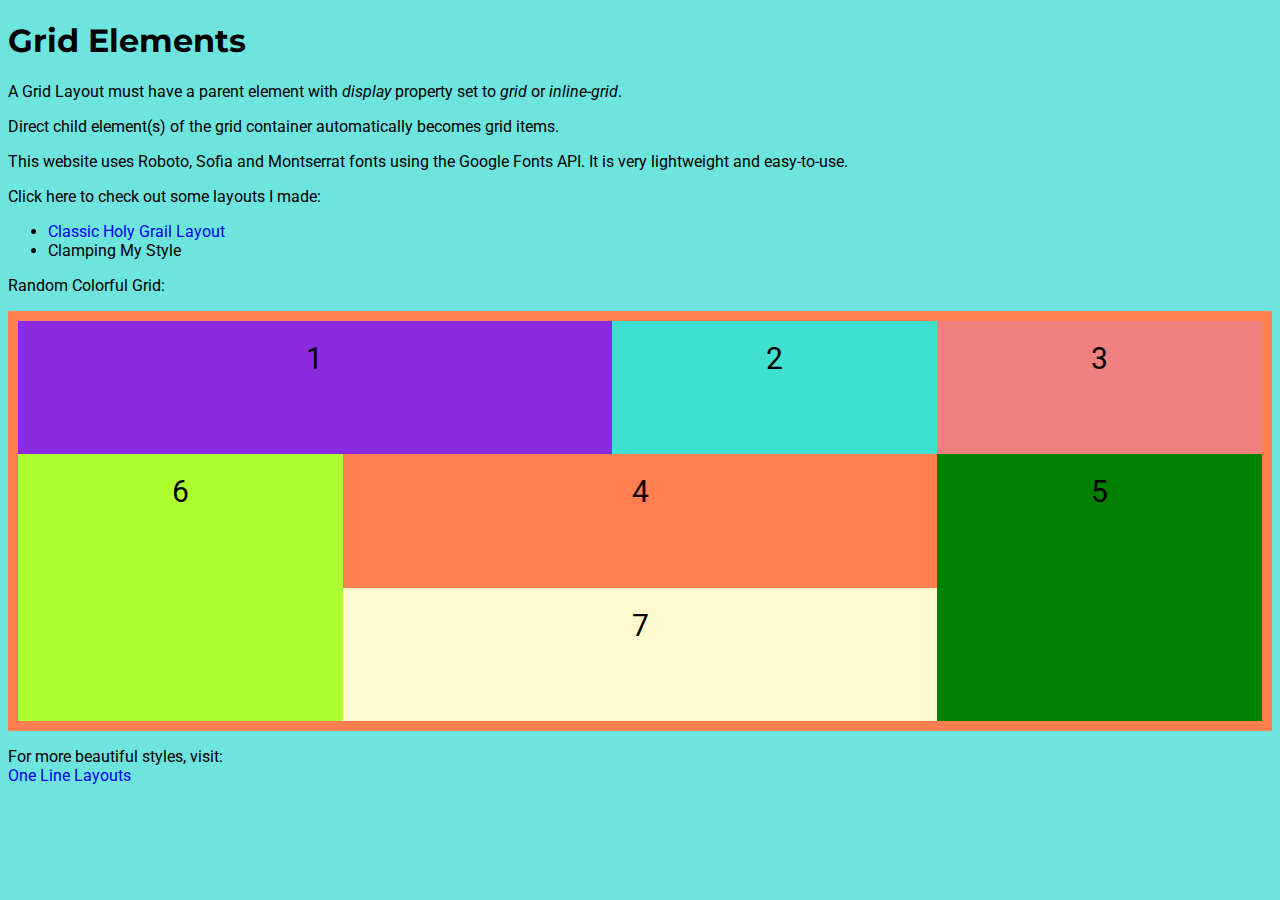
==== pages/index.html @ 85ec2cb9 "corrected issues with linking" ====
<!DOCTYPE html>
<html lang="en">

<head>
  <title>CSS Grids</title>
  <link rel="stylesheet" href="../css/style.css">
  <link rel="stylesheet" href="../css/style_index.css" />
  <link rel="stylesheet" href="https://fonts.googleapis.com/css?family=Montserrat">
  <link rel="stylesheet" href="https://fonts.googleapis.com/css?family=Roboto">
</head>

<body>
  <h1>Grid Elements</h1>
  <p>
    A Grid Layout must have a parent element with <em>display</em> property
    set to <em>grid</em> or <em>inline-grid</em>.
  </p>

  <p>
    Direct child element(s) of the grid container automatically becomes grid
    items.
  </p>

  <p>
    This website uses Roboto, Sofia and Montserrat fonts using the Google
    Fonts API. It is very lightweight and easy-to-use.
  </p>

  <p>
    Click here to check out some layouts I made:
    <br />
    <ul>
      <li><a href="layout1.html">Classic Holy Grail Layout</a></li>
      <li>Clamping My Style</li>
    </ul>
  </p>

  <p>Random Colorful Grid:
    <div class="grid-container">
      <div class="grid-item1">1</div>
      <div class="grid-item2">2</div>
      <div class="grid-item3">3</div>
      <div class="grid-item4">4</div>
      <div class="grid-item5">5</div>
      <div class="grid-item6">6</div>
      <div class="grid-item7">7</div>
    </div>
  </p>
  
  <p>
    For more beautiful styles, visit:
    <br>
    <a href="https://1linelayouts.glitch.me/">One Line Layouts</a>
  </p>
</body>

</html>
---- css/style.css ----
body {
  background-color: rgb(109, 228, 222);
  font-family: "Roboto", Helvetica, Arial, sans-serif;
}

h1 {
  font-family: "Montserrat", sans-serif;
}
---- css/style_index.css ----
.grid-container {
  align-content: normal;
  background-color: coral;
  display: grid;
  grid-template-columns: repeat(4, auto);
  height: 400px;
  justify-content: normal;
  padding: 10px;
}

.grid-container div {
  /* background-color: rgba(255, 255, 255, 0.8); */
  /* border: 1px solid rgba(0, 0, 0, 0.8); */
  padding: 20px;
  font-size: 30px;
  text-align: center;
}

a {
  text-decoration: none;
}

a:hover {
  text-decoration: underline;
  color: green;
}

.grid-item1 {
  grid-column-start: 1;
  grid-column-end: 3;
  background-color: blueviolet;
}

.grid-item2 {
  background-color: turquoise;
}

.grid-item3 {
  background: lightcoral;
}

.grid-item4 {
  grid-column-start: 2;
  grid-column-end: 4;
  background-color: coral;
}

.grid-item5 {
  grid-area: 4 / 5 / 2 / 4;
  background-color: green;
}

.grid-item6 {
  grid-row: 2 / 4;
  background: greenyellow;
}

.grid-item7 {
  grid-column: 2 / span 2;
  background: lemonchiffon;
}
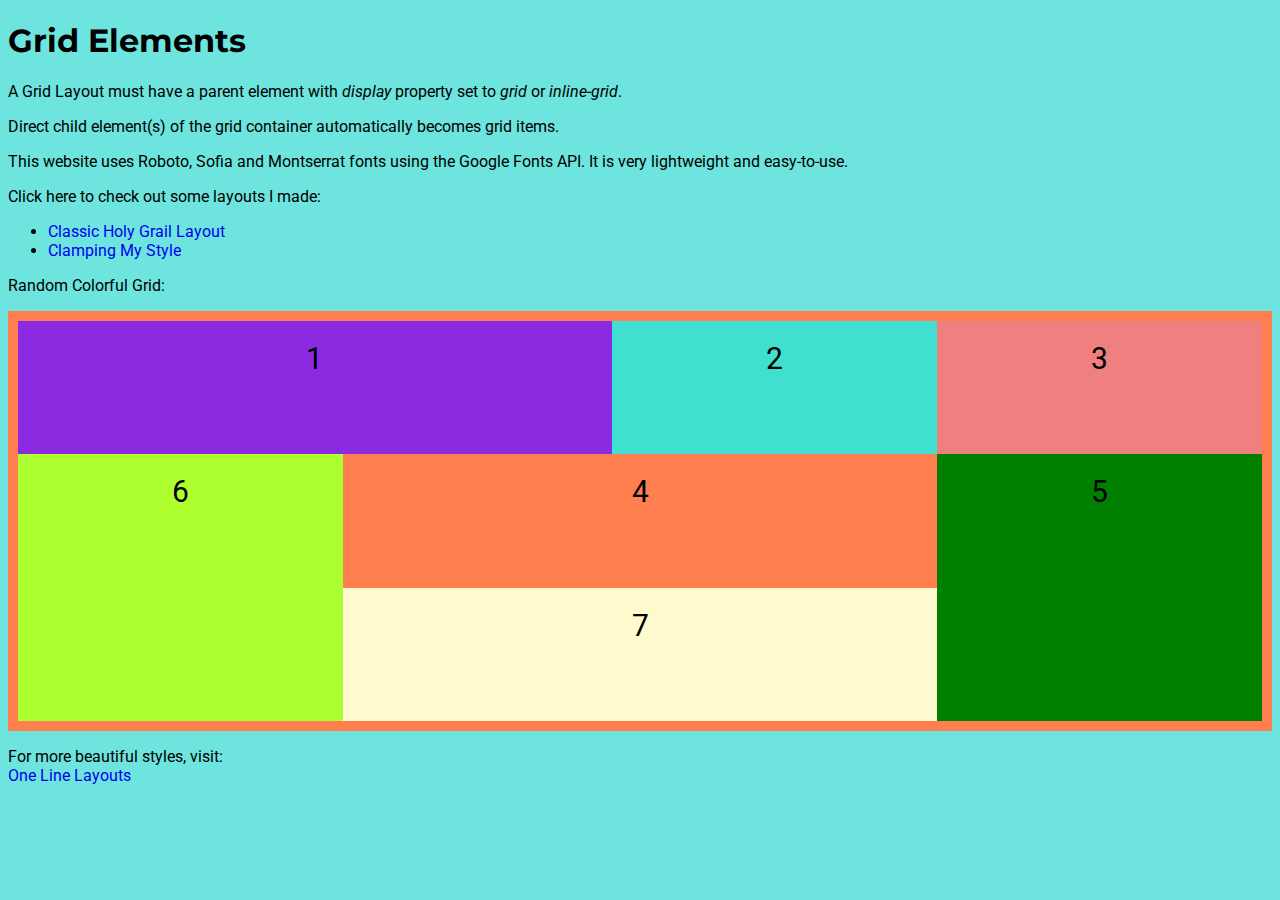
==== commit 288aa556: "Added second layout" ====
--- a/pages/index.html
+++ b/pages/index.html
@@ -31,7 +31,7 @@
     <br />
     <ul>
       <li><a href="layout1.html">Classic Holy Grail Layout</a></li>
-      <li>Clamping My Style</li>
+      <li><a href="layout2.html">Clamping My Style</a></li>
     </ul>
   </p>
 
--- a/css/style.css
+++ b/css/style.css
@@ -6,3 +6,42 @@
 h1 {
   font-family: "Montserrat", sans-serif;
 }
+
+a {
+  text-decoration: none;
+}
+
+a:hover {
+  text-decoration: underline;
+  color: green;
+}
+
+.green {
+  background-color: lightgreen;
+  border: 1px dashed green;
+}
+
+.pink {
+  background-color: lightpink;
+  border: 1px dashed rgb(211, 128, 141);
+}
+
+.blue {
+  background: skyblue;
+  border: 1px dashed rgb(53, 130, 160);
+}
+
+.white {
+  background-color: antiquewhite;
+  border: 1px dashed gray;
+}
+
+.purple {
+  background-color: rgb(173, 111, 173);
+  border: 1px dashed purple;
+}
+
+.yellow {
+  background-color: rgb(250, 230, 118);
+  border: 1px dashed darkgoldenrod
+}--- a/css/style_index.css
+++ b/css/style_index.css
@@ -14,15 +14,6 @@
   padding: 20px;
   font-size: 30px;
   text-align: center;
-}
-
-a {
-  text-decoration: none;
-}
-
-a:hover {
-  text-decoration: underline;
-  color: green;
 }
 
 .grid-item1 {
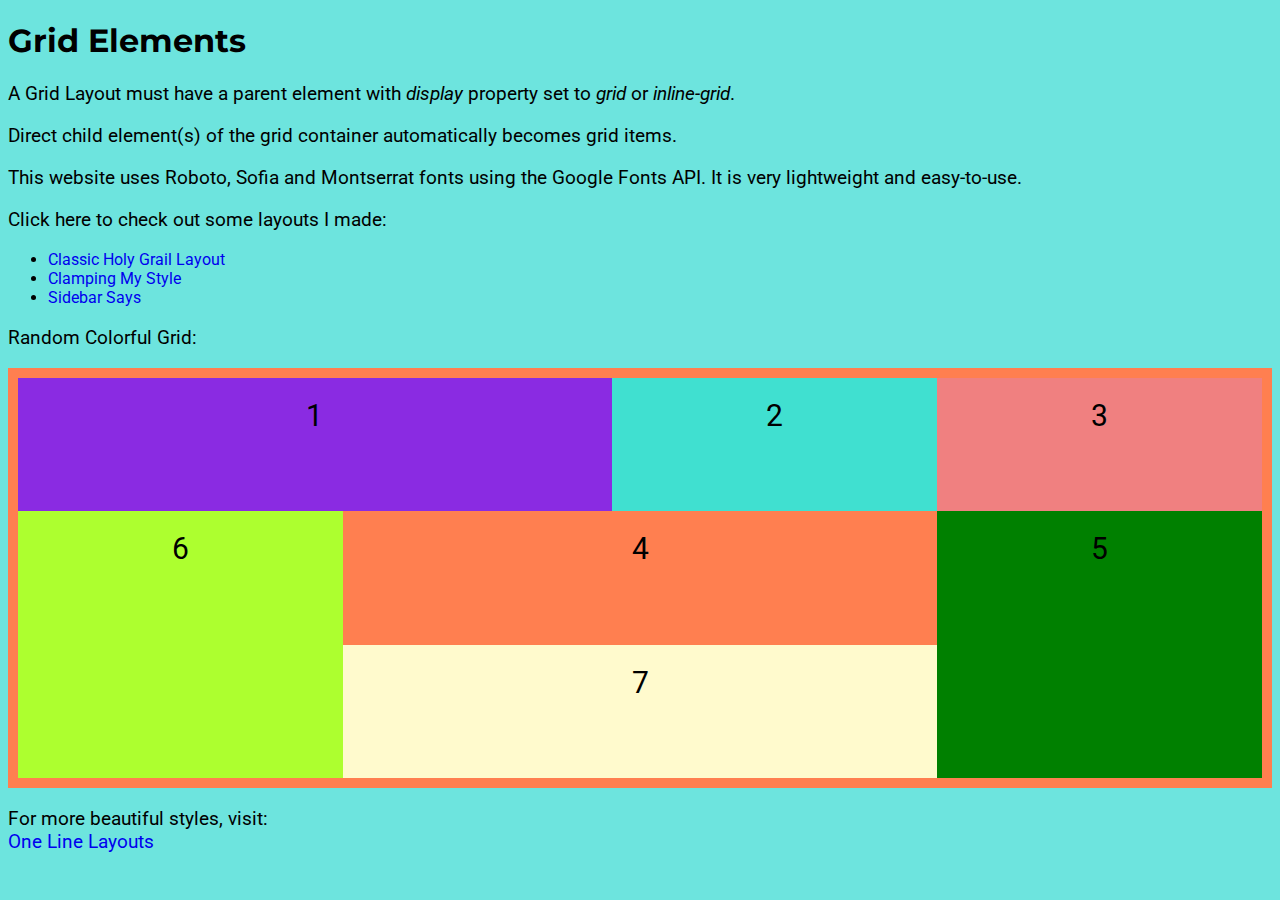
==== commit 9a98074e: "DRYing up code" ====
--- a/pages/index.html
+++ b/pages/index.html
@@ -32,6 +32,7 @@
     <ul>
       <li><a href="layout1.html">Classic Holy Grail Layout</a></li>
       <li><a href="layout2.html">Clamping My Style</a></li>
+      <li><a href="layout3.html">Sidebar Says</a></li>
     </ul>
   </p>
 
--- a/css/style.css
+++ b/css/style.css
@@ -5,6 +5,11 @@
 
 h1 {
   font-family: "Montserrat", sans-serif;
+}
+
+p {
+  font-family: "Sofia", "Roboto", Arial, Helvetica, sans-serif;
+  font-size: 19px;
 }
 
 a {
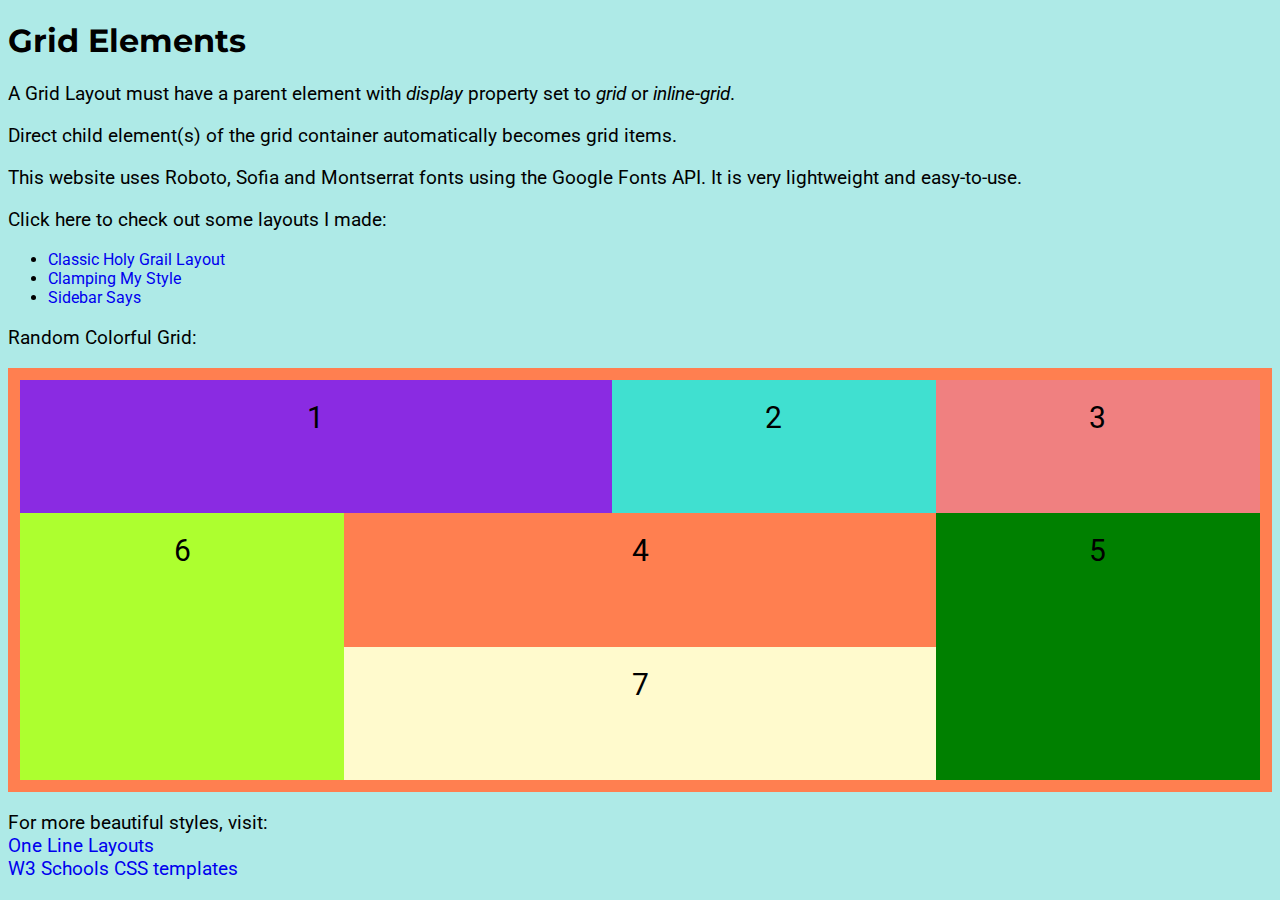
==== commit b0485a05: "Added Scrollbar" ====
--- a/pages/index.html
+++ b/pages/index.html
@@ -52,6 +52,8 @@
     For more beautiful styles, visit:
     <br>
     <a href="https://1linelayouts.glitch.me/">One Line Layouts</a>
+    <br>
+    <a href="https://www.w3schools.com/css/css_templates.asp">W3 Schools CSS templates</a>
   </p>
 </body>
 
--- a/css/style.css
+++ b/css/style.css
@@ -1,5 +1,5 @@
 body {
-  background-color: rgb(109, 228, 222);
+  background-color: hsl(177, 58%, 80%);
   font-family: "Roboto", Helvetica, Arial, sans-serif;
 }
 
@@ -10,6 +10,10 @@
 p {
   font-family: "Sofia", "Roboto", Arial, Helvetica, sans-serif;
   font-size: 19px;
+}
+
+.sans-serif {
+  font-family: "Roboto", Helvetica, Arial;
 }
 
 a {
@@ -42,11 +46,29 @@
 }
 
 .purple {
-  background-color: rgb(173, 111, 173);
+  background-color: rgb(214, 122, 214);
   border: 1px dashed purple;
 }
 
 .yellow {
   background-color: rgb(250, 230, 118);
-  border: 1px dashed darkgoldenrod
-}+  border: 1px dashed darkgoldenrod;
+}
+
+.violet {
+  background-color: hsl(281, 23%, 61%);
+  border: 1px dashed darkviolet;
+}
+
+::-webkit-scrollbar {
+  width: 12px;
+}
+
+::-webkit-scrollbar-thumb {
+  background: linear-gradient(transparent, hsl(295, 83%, 45%), transparent);
+  border-radius: 6px;
+}
+
+::-webkit-scrollbar-thumb:hover {
+  background-color: hsl(271, 61%, 45%);
+}
--- a/css/style_index.css
+++ b/css/style_index.css
@@ -5,7 +5,7 @@
   grid-template-columns: repeat(4, auto);
   height: 400px;
   justify-content: normal;
-  padding: 10px;
+  padding: 12px;
 }
 
 .grid-container div {
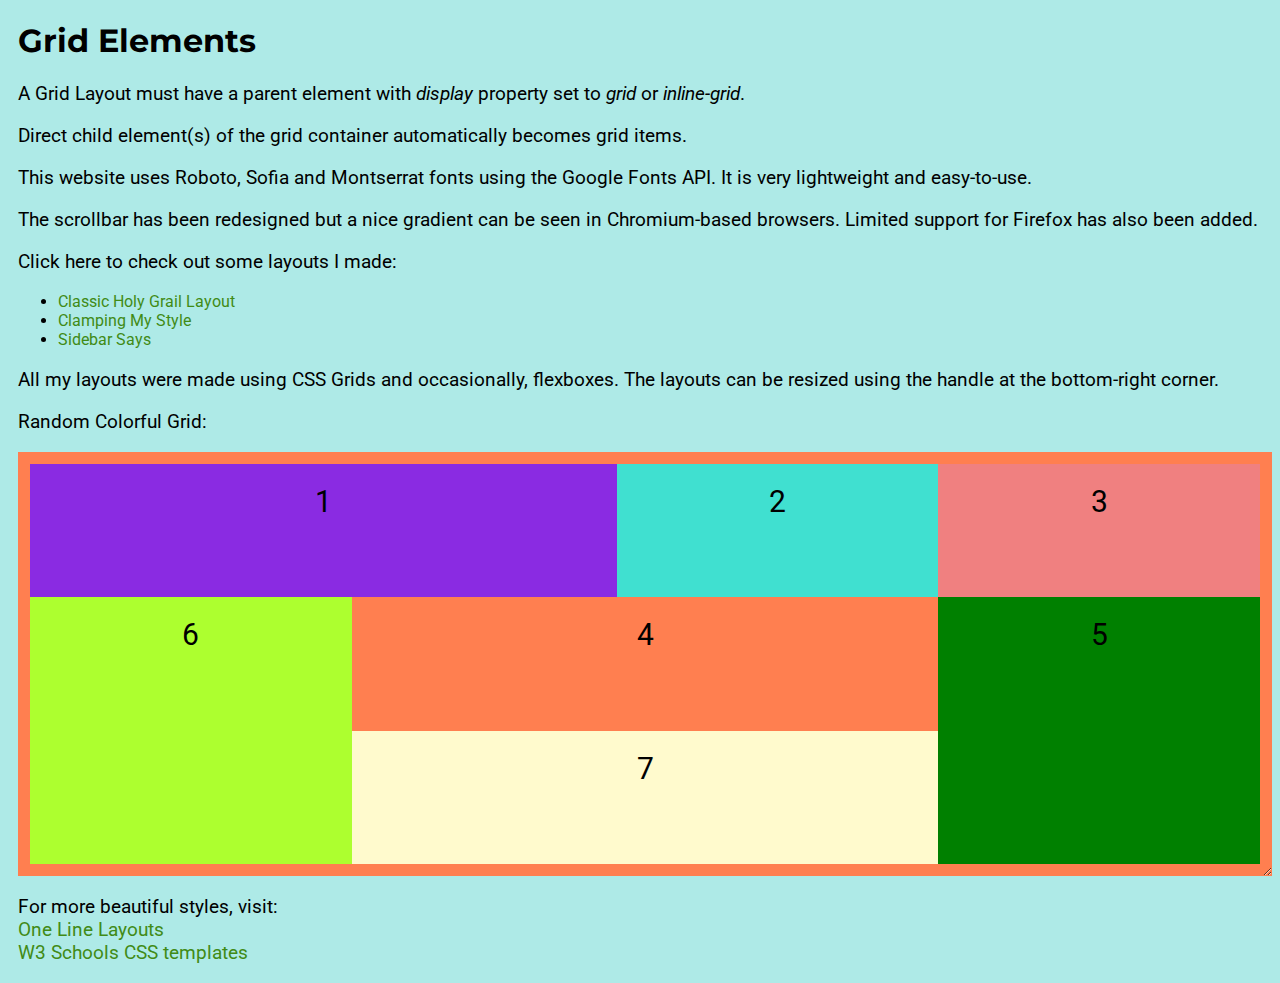
==== commit 2d0b69ce: "Resizablity to Grids. Hover effects on links" ====
--- a/pages/index.html
+++ b/pages/index.html
@@ -25,19 +25,27 @@
     This website uses Roboto, Sofia and Montserrat fonts using the Google
     Fonts API. It is very lightweight and easy-to-use.
   </p>
-
+  <p>
+    The scrollbar has been redesigned but a nice gradient can be seen
+    in Chromium-based browsers. Limited support for Firefox has also been
+    added.
+  </p>
   <p>
     Click here to check out some layouts I made:
-    <br />
+    <br>
     <ul>
       <li><a href="layout1.html">Classic Holy Grail Layout</a></li>
       <li><a href="layout2.html">Clamping My Style</a></li>
       <li><a href="layout3.html">Sidebar Says</a></li>
     </ul>
   </p>
+  <p>
+    All my layouts were made using CSS Grids and occasionally, flexboxes.
+    The layouts can be resized using the handle at the bottom-right corner.
+  </p>
 
   <p>Random Colorful Grid:
-    <div class="grid-container">
+    <div class="container">
       <div class="grid-item1">1</div>
       <div class="grid-item2">2</div>
       <div class="grid-item3">3</div>
--- a/css/style.css
+++ b/css/style.css
@@ -1,6 +1,13 @@
+:root {
+  --blue-back: hsl(177, 58%, 80%);
+  scrollbar-color: hsl(295, 83%, 45%) var(--blue-back);
+  scrollbar-width: auto;
+}
+
 body {
-  background-color: hsl(177, 58%, 80%);
+  background-color: var(--blue-back);
   font-family: "Roboto", Helvetica, Arial, sans-serif;
+  padding-left: 10px;
 }
 
 h1 {
@@ -12,17 +19,25 @@
   font-size: 19px;
 }
 
+.container {
+  resize: both;
+  overflow: auto;
+}
+
 .sans-serif {
   font-family: "Roboto", Helvetica, Arial;
 }
 
 a {
   text-decoration: none;
+  color: rgb(65, 139, 22);
 }
 
 a:hover {
-  text-decoration: underline;
-  color: green;
+  font-family: "Montserrat";
+  font-weight: bolder;
+  font-size: 25px;
+  color: purple;
 }
 
 .green {
@@ -38,11 +53,6 @@
 .blue {
   background: skyblue;
   border: 1px dashed rgb(53, 130, 160);
-}
-
-.white {
-  background-color: antiquewhite;
-  border: 1px dashed gray;
 }
 
 .purple {
@@ -71,4 +81,4 @@
 
 ::-webkit-scrollbar-thumb:hover {
   background-color: hsl(271, 61%, 45%);
-}
+}--- a/css/style_index.css
+++ b/css/style_index.css
@@ -1,4 +1,4 @@
-.grid-container {
+.container {
   align-content: normal;
   background-color: coral;
   display: grid;
@@ -8,7 +8,7 @@
   padding: 12px;
 }
 
-.grid-container div {
+.container div {
   /* background-color: rgba(255, 255, 255, 0.8); */
   /* border: 1px solid rgba(0, 0, 0, 0.8); */
   padding: 20px;
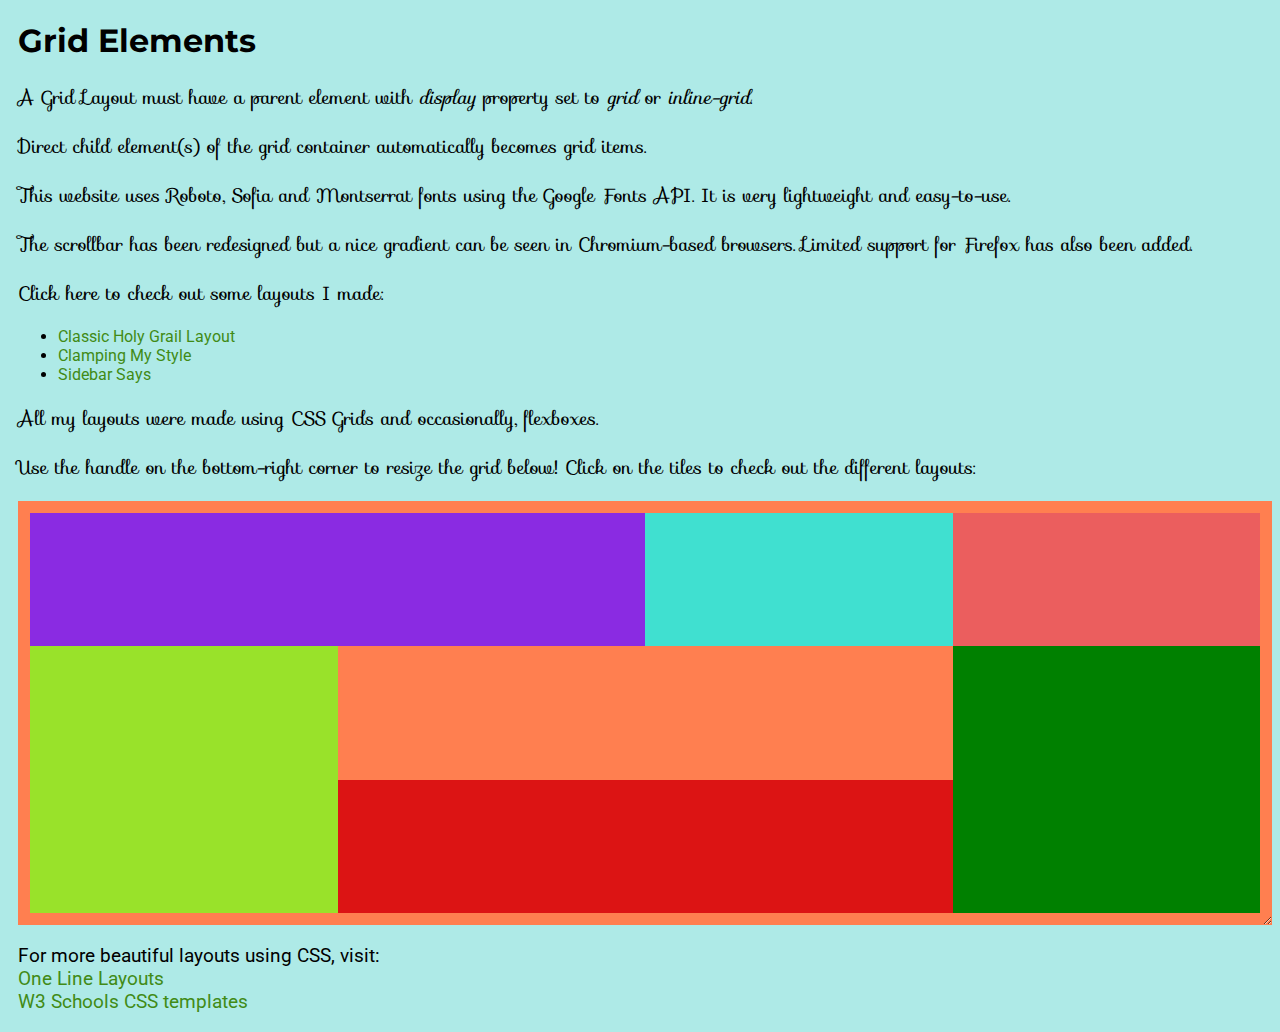
==== commit 9c62d0c0: "Added links to colorful grid" ====
--- a/pages/index.html
+++ b/pages/index.html
@@ -1,68 +1,80 @@
 <!DOCTYPE html>
 <html lang="en">
+  <head>
+    <title>CSS Grids</title>
+    <link rel="stylesheet" href="../css/style.css" />
+    <link rel="stylesheet" href="../css/style_index.css" />
+    <link
+      rel="stylesheet"
+      href="https://fonts.googleapis.com/css?family=Montserrat"
+    />
+    <link
+      rel="stylesheet"
+      href="https://fonts.googleapis.com/css?family=Roboto"
+    />
+    <link
+      rel="stylesheet"
+      href="https://fonts.googleapis.com/css?family=Sofia"
+    />
+  </head>
 
-<head>
-  <title>CSS Grids</title>
-  <link rel="stylesheet" href="../css/style.css">
-  <link rel="stylesheet" href="../css/style_index.css" />
-  <link rel="stylesheet" href="https://fonts.googleapis.com/css?family=Montserrat">
-  <link rel="stylesheet" href="https://fonts.googleapis.com/css?family=Roboto">
-</head>
+  <body>
+    <h1>Grid Elements</h1>
+    <p>
+      A Grid Layout must have a parent element with <em>display</em> property
+      set to <em>grid</em> or <em>inline-grid</em>.
+    </p>
 
-<body>
-  <h1>Grid Elements</h1>
-  <p>
-    A Grid Layout must have a parent element with <em>display</em> property
-    set to <em>grid</em> or <em>inline-grid</em>.
-  </p>
+    <p>
+      Direct child element(s) of the grid container automatically becomes grid
+      items.
+    </p>
 
-  <p>
-    Direct child element(s) of the grid container automatically becomes grid
-    items.
-  </p>
+    <p>
+      This website uses Roboto, Sofia and Montserrat fonts using the Google
+      Fonts API. It is very lightweight and easy-to-use.
+    </p>
+    <p>
+      The scrollbar has been redesigned but a nice gradient can be seen in
+      Chromium-based browsers. Limited support for Firefox has also been added.
+    </p>
 
-  <p>
-    This website uses Roboto, Sofia and Montserrat fonts using the Google
-    Fonts API. It is very lightweight and easy-to-use.
-  </p>
-  <p>
-    The scrollbar has been redesigned but a nice gradient can be seen
-    in Chromium-based browsers. Limited support for Firefox has also been
-    added.
-  </p>
-  <p>
-    Click here to check out some layouts I made:
-    <br>
+    <p>
+      Click here to check out some layouts I made:
+    </p>
+
     <ul>
       <li><a href="layout1.html">Classic Holy Grail Layout</a></li>
       <li><a href="layout2.html">Clamping My Style</a></li>
       <li><a href="layout3.html">Sidebar Says</a></li>
     </ul>
-  </p>
-  <p>
-    All my layouts were made using CSS Grids and occasionally, flexboxes.
-    The layouts can be resized using the handle at the bottom-right corner.
-  </p>
 
-  <p>Random Colorful Grid:
+    <p>
+      All my layouts were made using CSS Grids and occasionally, flexboxes.
+    </p>
+    <p>
+      Use the handle on the bottom-right corner to resize the grid below! Click
+      on the tiles to check out the different layouts:
+    </p>
+
     <div class="container">
-      <div class="grid-item1">1</div>
-      <div class="grid-item2">2</div>
-      <div class="grid-item3">3</div>
-      <div class="grid-item4">4</div>
-      <div class="grid-item5">5</div>
-      <div class="grid-item6">6</div>
-      <div class="grid-item7">7</div>
+      <a href="layout1.html" class="grid-item1"></a>
+      <a href="layout2.html" class="grid-item2"></a>
+      <a href="layout3.html" class="grid-item3"></a>
+      <a href="" class="grid-item5"></a>
+      <a href="" class="grid-item4"></a>
+      <a href="" class="grid-item6"></a>
+      <a href="" class="grid-item7"></a>
     </div>
-  </p>
-  
-  <p>
-    For more beautiful styles, visit:
-    <br>
-    <a href="https://1linelayouts.glitch.me/">One Line Layouts</a>
-    <br>
-    <a href="https://www.w3schools.com/css/css_templates.asp">W3 Schools CSS templates</a>
-  </p>
-</body>
 
+    <p class="sans-serif">
+      For more beautiful layouts using CSS, visit:
+      <br />
+      <a href="https://1linelayouts.glitch.me/">One Line Layouts</a>
+      <br />
+      <a href="https://www.w3schools.com/css/css_templates.asp"
+        >W3 Schools CSS templates</a
+      >
+    </p>
+  </body>
 </html>--- a/css/style_index.css
+++ b/css/style_index.css
@@ -9,8 +9,6 @@
 }
 
 .container div {
-  /* background-color: rgba(255, 255, 255, 0.8); */
-  /* border: 1px solid rgba(0, 0, 0, 0.8); */
   padding: 20px;
   font-size: 30px;
   text-align: center;
@@ -22,12 +20,24 @@
   background-color: blueviolet;
 }
 
+.grid-item1:hover {
+  background-color: rgb(187, 119, 250);
+}
+
 .grid-item2 {
   background-color: turquoise;
 }
 
+.grid-item2:hover {
+  background-color: rgb(109, 255, 240);
+}
+
 .grid-item3 {
-  background: lightcoral;
+  background: rgb(235, 94, 94);
+}
+
+.grid-item3:hover {
+  background-color: hsl(0, 100%, 71%);
 }
 
 .grid-item4 {
@@ -36,17 +46,33 @@
   background-color: coral;
 }
 
+.grid-item4:hover {
+  background-color: hsl(16, 100%, 70%);
+}
+
 .grid-item5 {
   grid-area: 4 / 5 / 2 / 4;
   background-color: green;
 }
 
+.grid-item5:hover {
+  background-color: rgb(32, 236, 32);
+}
+
 .grid-item6 {
   grid-row: 2 / 4;
-  background: greenyellow;
+  background: rgb(153, 226, 42);
+}
+
+.grid-item6:hover {
+  background-color: hsl(84, 100%, 68%);
 }
 
 .grid-item7 {
   grid-column: 2 / span 2;
-  background: lemonchiffon;
+  background: rgb(220, 20, 20);
 }
+
+.grid-item7:hover {
+  background-color: hsl(0, 100%, 65%);
+}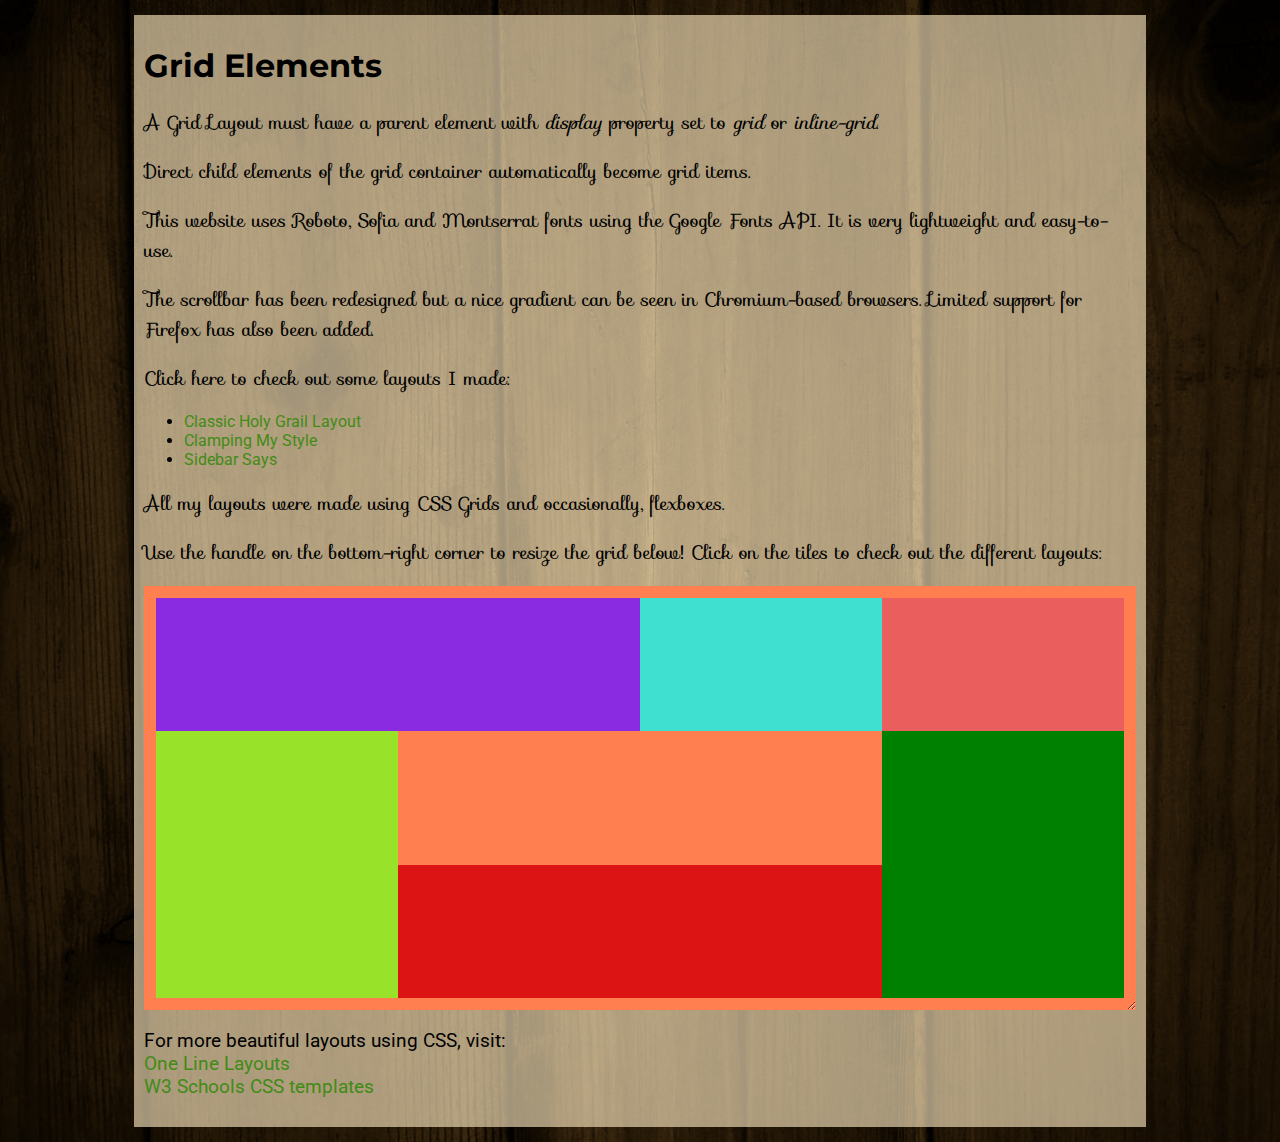
==== commit a28d060b: "Background image added" ====
--- a/pages/index.html
+++ b/pages/index.html
@@ -19,62 +19,65 @@
   </head>
 
   <body>
-    <h1>Grid Elements</h1>
-    <p>
-      A Grid Layout must have a parent element with <em>display</em> property
-      set to <em>grid</em> or <em>inline-grid</em>.
-    </p>
+    <article>
+      <h1>Grid Elements</h1>
+      <p>
+        A Grid Layout must have a parent element with <em>display</em> property
+        set to <em>grid</em> or <em>inline-grid</em>.
+      </p>
 
-    <p>
-      Direct child element(s) of the grid container automatically becomes grid
-      items.
-    </p>
+      <p>
+        Direct child elements of the grid container automatically become grid
+        items.
+      </p>
 
-    <p>
-      This website uses Roboto, Sofia and Montserrat fonts using the Google
-      Fonts API. It is very lightweight and easy-to-use.
-    </p>
-    <p>
-      The scrollbar has been redesigned but a nice gradient can be seen in
-      Chromium-based browsers. Limited support for Firefox has also been added.
-    </p>
+      <p>
+        This website uses Roboto, Sofia and Montserrat fonts using the Google
+        Fonts API. It is very lightweight and easy-to-use.
+      </p>
+      <p>
+        The scrollbar has been redesigned but a nice gradient can be seen in
+        Chromium-based browsers. Limited support for Firefox has also been
+        added.
+      </p>
 
-    <p>
-      Click here to check out some layouts I made:
-    </p>
+      <p>
+        Click here to check out some layouts I made:
+      </p>
 
-    <ul>
-      <li><a href="layout1.html">Classic Holy Grail Layout</a></li>
-      <li><a href="layout2.html">Clamping My Style</a></li>
-      <li><a href="layout3.html">Sidebar Says</a></li>
-    </ul>
+      <ul>
+        <li><a href="layout1.html">Classic Holy Grail Layout</a></li>
+        <li><a href="layout2.html">Clamping My Style</a></li>
+        <li><a href="layout3.html">Sidebar Says</a></li>
+      </ul>
 
-    <p>
-      All my layouts were made using CSS Grids and occasionally, flexboxes.
-    </p>
-    <p>
-      Use the handle on the bottom-right corner to resize the grid below! Click
-      on the tiles to check out the different layouts:
-    </p>
+      <p>
+        All my layouts were made using CSS Grids and occasionally, flexboxes.
+      </p>
+      <p>
+        Use the handle on the bottom-right corner to resize the grid below!
+        Click on the tiles to check out the different layouts:
+      </p>
 
-    <div class="container">
-      <a href="layout1.html" class="grid-item1"></a>
-      <a href="layout2.html" class="grid-item2"></a>
-      <a href="layout3.html" class="grid-item3"></a>
-      <a href="" class="grid-item5"></a>
-      <a href="" class="grid-item4"></a>
-      <a href="" class="grid-item6"></a>
-      <a href="" class="grid-item7"></a>
-    </div>
+      <div class="container">
+        <a href="layout1.html" class="grid-item1"></a>
+        <a href="layout2.html" class="grid-item2"></a>
+        <a href="layout3.html" class="grid-item3"></a>
+        <a href="" class="grid-item5"></a>
+        <a href="" class="grid-item4"></a>
+        <a href="" class="grid-item6"></a>
+        <a href="" class="grid-item7"></a>
+      </div>
 
-    <p class="sans-serif">
-      For more beautiful layouts using CSS, visit:
-      <br />
-      <a href="https://1linelayouts.glitch.me/">One Line Layouts</a>
-      <br />
-      <a href="https://www.w3schools.com/css/css_templates.asp"
-        >W3 Schools CSS templates</a
-      >
-    </p>
+      <p class="sans-serif">
+        For more beautiful layouts using CSS, visit:
+        <br />
+        <a href="https://1linelayouts.glitch.me/">One Line Layouts</a>
+        <br />
+        <a href="https://www.w3schools.com/css/css_templates.asp"
+          >W3 Schools CSS templates</a
+        >
+      </p>
+    </article>
   </body>
-</html>+</html>
--- a/css/style.css
+++ b/css/style.css
@@ -5,9 +5,19 @@
 }
 
 body {
-  background-color: var(--blue-back);
+  background-color: rgb(255, 199, 199);
   font-family: "Roboto", Helvetica, Arial, sans-serif;
-  padding-left: 10px;
+  color: black;
+  background-image: url("../img/wood_texture_back.jpg");
+  background-position: center;
+  background-size: auto 100%;
+  background-repeat: no-repeat;
+}
+
+article {
+  background-color: hsla(39, 100%, 88%, 0.63);
+  margin: 15px 10%;
+  padding: 10px;
 }
 
 h1 {
@@ -72,13 +82,14 @@
 
 ::-webkit-scrollbar {
   width: 12px;
+  background-color: hsl(34, 66%, 7%);
 }
 
 ::-webkit-scrollbar-thumb {
-  background: linear-gradient(transparent, hsl(295, 83%, 45%), transparent);
+  background: linear-gradient(transparent, rgb(255, 145, 0), transparent);
   border-radius: 6px;
 }
 
 ::-webkit-scrollbar-thumb:hover {
-  background-color: hsl(271, 61%, 45%);
+  background-color: hsl(34, 100%, 18%);
 }--- a/css/style_index.css
+++ b/css/style_index.css
@@ -1,3 +1,15 @@
+body {
+  color: black;
+  background-image: url("../img/wood_texture_back.jpg");
+  background-position: center;
+}
+
+article {
+  background-color: hsla(39, 100%, 88%, 0.63);
+  margin: 15px 10%;
+  padding: 10px;
+}
+
 .container {
   align-content: normal;
   background-color: coral;
@@ -75,4 +87,4 @@
 
 .grid-item7:hover {
   background-color: hsl(0, 100%, 65%);
-}+}
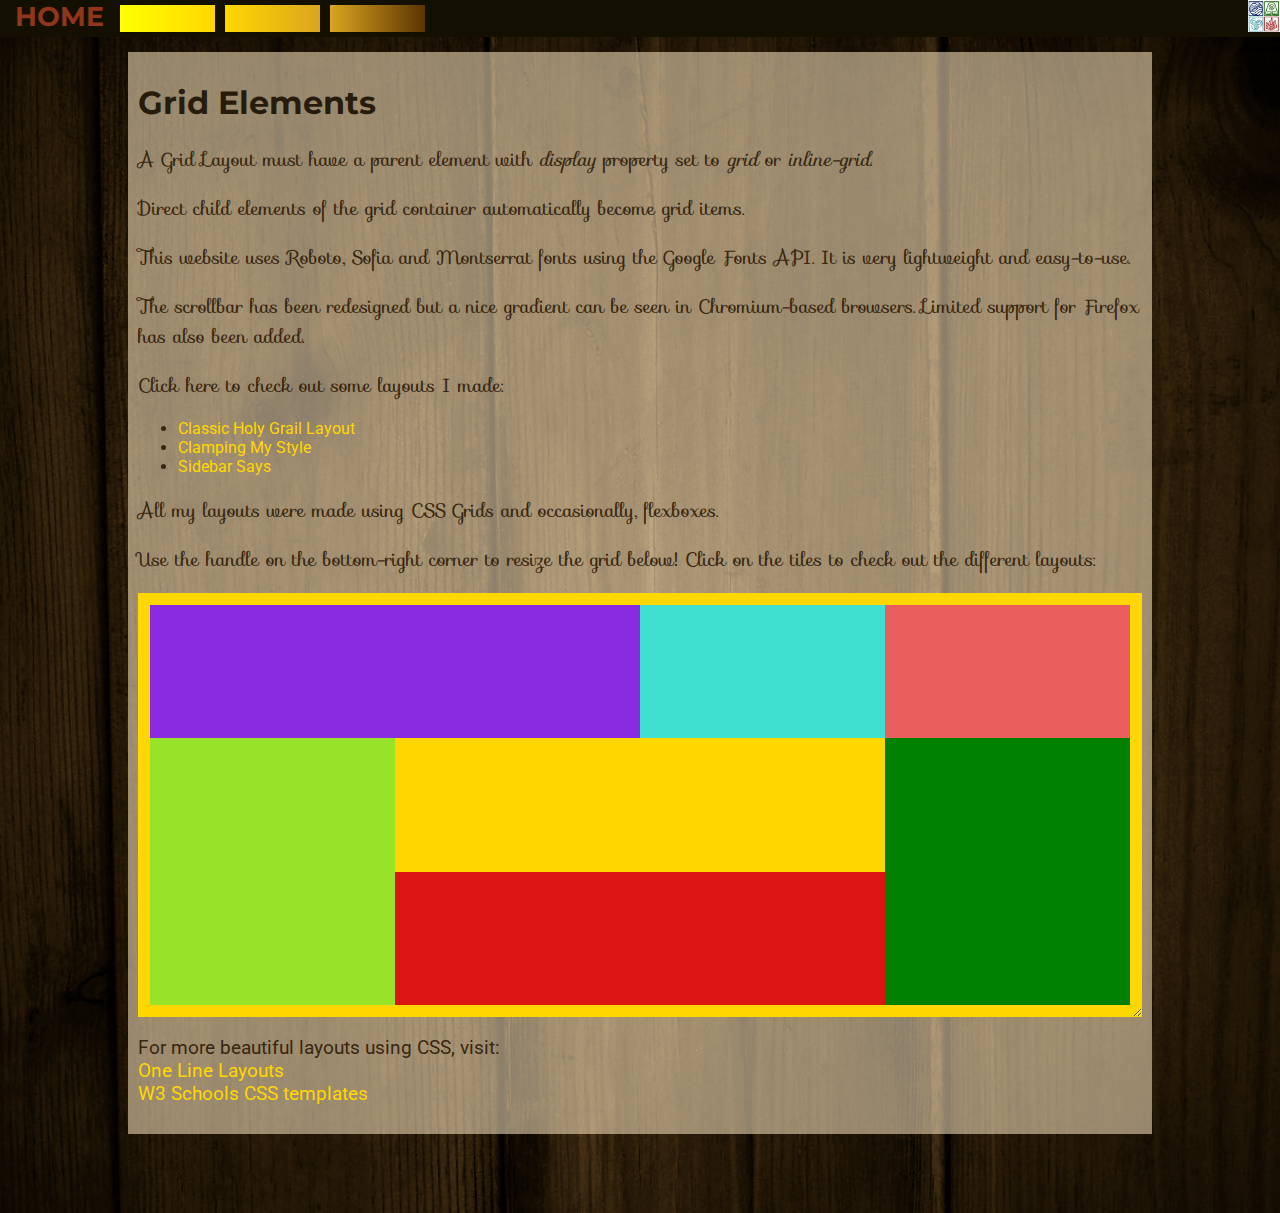
==== commit 2230191c: "Added header for navigation" ====
--- a/pages/index.html
+++ b/pages/index.html
@@ -19,6 +19,14 @@
   </head>
 
   <body>
+    <header>
+      <a href="index.html">HOME</a>
+      <a href="layout1.html" class="flex-item1"></a>
+      <a href="layout2.html" class="flex-item2"></a>
+      <a href="layout3.html" class="flex-item3"></a>
+      <div></div>
+      <a href="index.html" class="logo"><img src="../img/logo.jpg" class="logo"></a>
+    </header>
     <article>
       <h1>Grid Elements</h1>
       <p>
--- a/css/style.css
+++ b/css/style.css
@@ -5,23 +5,87 @@
 }
 
 body {
-  background-color: rgb(255, 199, 199);
+  background-color: rgb(80, 61, 12);
   font-family: "Roboto", Helvetica, Arial, sans-serif;
-  color: black;
+  color: rgb(56, 39, 16);
   background-image: url("../img/wood_texture_back.jpg");
-  background-position: center;
-  background-size: auto 100%;
+  background-position: center center;
+  background-size: cover;
   background-repeat: no-repeat;
+  margin: 0;
+  padding: 0;
+  padding-bottom: 5%;
+}
+
+header {
+  background-color: hsl(46, 91%, 4%);
+  height: 37px;
+  display: grid;
+  grid-template-columns: auto auto auto auto 1fr auto;
+}
+
+header a {
+  color: rgb(255, 243, 212);
+  font-family: "Montserrat", Arial, Helvetica, sans-serif;
+  font-size: 25px;
+  padding-right: 10px;
+  width: 5ch;
+}
+
+header a:hover {
+  background: hsl(51, 100%, 64%);
+}
+
+header a:first-child {
+  padding-left: 15px;
+  font-size: 27px;
+}
+
+header a:first-child:hover {
+  background: none;
+}
+
+.logo {
+  height: 32px;
+  width: 32px;
+  margin: 0;
+  padding: 0;
+}
+
+header a.active {
+  margin-top: 1px;
+  margin-bottom: 1px;
+}
+
+.logo:hover {
+  height: 37px;
+  width: 37px;
+}
+
+.flex-item1 {
+  background: linear-gradient(to right, yellow, gold);
+  margin: 5px;
+}
+
+.flex-item2 {
+  background: linear-gradient(to right, gold, goldenrod);
+  margin: 5px;
+}
+
+.flex-item3 {
+  background: linear-gradient(to right, goldenrod, hsl(34, 100%, 18%));
+  margin: 5px;
 }
 
 article {
-  background-color: hsla(39, 100%, 88%, 0.63);
+  background-color: hsla(39, 100%, 88%, 0.548);
   margin: 15px 10%;
   padding: 10px;
 }
 
 h1 {
   font-family: "Montserrat", sans-serif;
+  color: hsl(36, 51%, 10%);
 }
 
 p {
@@ -30,8 +94,10 @@
 }
 
 .container {
+  align-content: normal;
   resize: both;
   overflow: auto;
+  margin: auto;
 }
 
 .sans-serif {
@@ -40,14 +106,14 @@
 
 a {
   text-decoration: none;
-  color: rgb(65, 139, 22);
+  color: gold;
 }
 
 a:hover {
   font-family: "Montserrat";
   font-weight: bolder;
   font-size: 25px;
-  color: purple;
+  color: rgb(145, 54, 26);
 }
 
 .green {
--- a/css/style_index.css
+++ b/css/style_index.css
@@ -1,23 +1,13 @@
-body {
-  color: black;
-  background-image: url("../img/wood_texture_back.jpg");
-  background-position: center;
-}
-
-article {
-  background-color: hsla(39, 100%, 88%, 0.63);
-  margin: 15px 10%;
-  padding: 10px;
-}
-
 .container {
   align-content: normal;
-  background-color: coral;
+  background-color: gold;
   display: grid;
   grid-template-columns: repeat(4, auto);
   height: 400px;
   justify-content: normal;
   padding: 12px;
+  min-width: 90px;
+  min-height: 90px;
 }
 
 .container div {
@@ -55,7 +45,7 @@
 .grid-item4 {
   grid-column-start: 2;
   grid-column-end: 4;
-  background-color: coral;
+  background-color: gold;
 }
 
 .grid-item4:hover {
